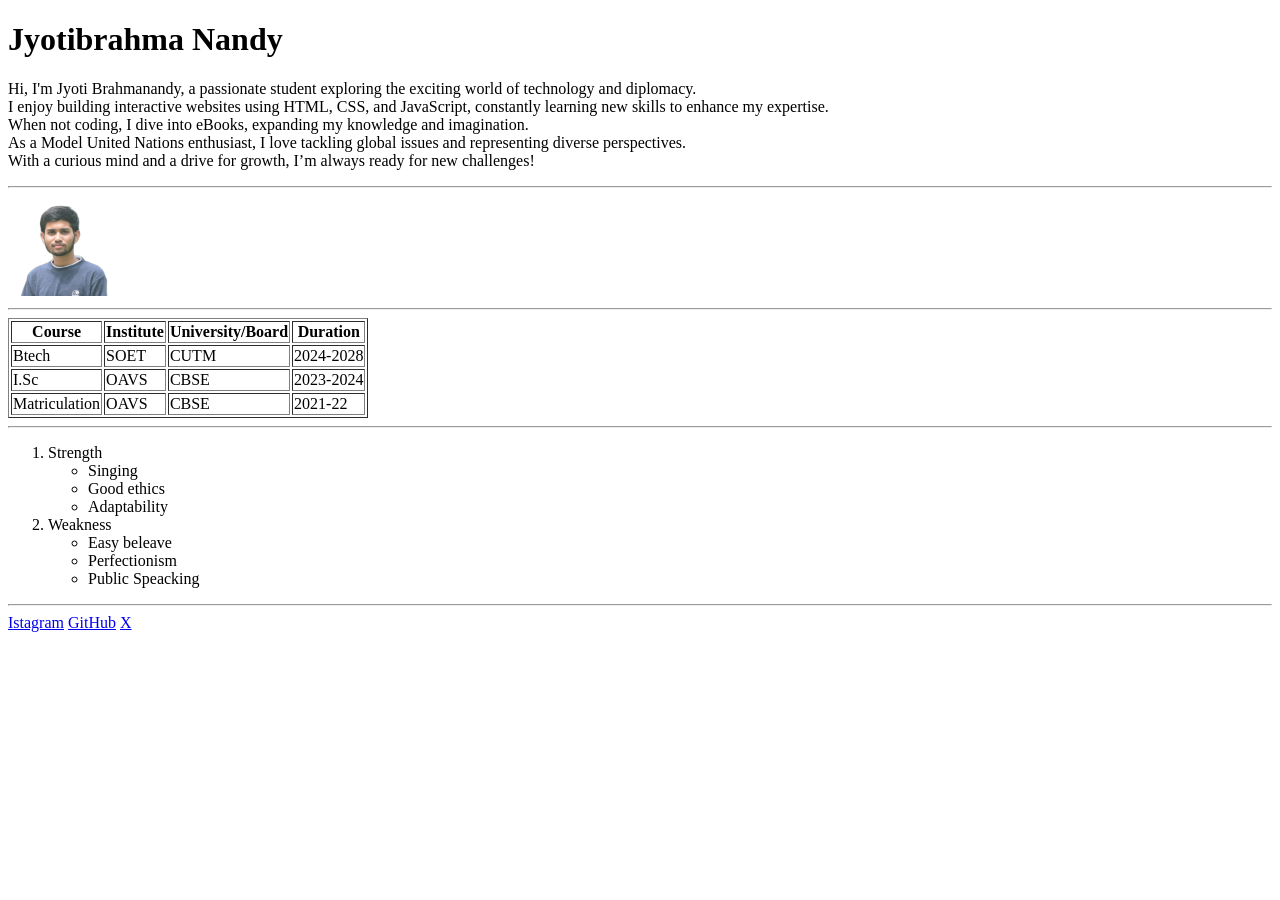
==== index.html @ aaf7955c "First commit I have created index.html file where I have written all about me." ====
<!DOCTYPE html>
<html lang="en">

<head>
    <meta charset="UTF-8">
    <meta name="viewport" content="width=device-width, initial-scale=1.0">
    <title>Portfolio</title>
</head>

<body>
    <h1>Jyotibrahma Nandy</h1>
    <p>Hi, I'm Jyoti Brahmanandy, a passionate student exploring the exciting world of technology and diplomacy. <br> I enjoy
        building interactive websites using HTML, CSS, and JavaScript, constantly learning new skills to enhance my
        expertise. <br> When not coding, I dive into eBooks, expanding my knowledge and imagination. <br> As a Model United
        Nations enthusiast, I love tackling global issues and representing diverse perspectives. <br> With a curious mind and
        a drive for growth, I’m always ready for new challenges!</p> <hr>
    <img src="image/WhatsApp Image 2024-12-14 at 01.41.28_8296582c.jpg" alt="my photo" weight="100px" height="100px"> <hr>
    <table border=""> 
        <tr>
            <th>Course</th>
            <th>Institute</th>
            <th>University/Board</th>
            <th>Duration</th>
        </tr>
        <tr>
            <td>Btech</td>
            <td>SOET</td>
            <td>CUTM</td>
            <td>2024-2028</td>
        </tr>
        <tr>
            <td>I.Sc</td>
            <td>OAVS</td>
            <td>CBSE</td>
            <td>2023-2024</td>
        </tr>
        <tr>
            <td>Matriculation</td>
            <td>OAVS</td>
            <td>CBSE</td>
            <td>2021-22</td>
        </tr>
    </table> <hr>
    <ol>
        <li>Strength</li>
        <ul>
            <li>Singing</li>
            <li>Good ethics</li>
            <li>Adaptability</li>
        </ul>
        <li>Weakness</li>
        <ul>
            <li>Easy beleave</li>
            <li>Perfectionism</li>
            <li>Public Speacking</li>
        </ul>
    </ol> <hr>
    <a href="https://instagram.com/jyotibrahmanandy" target="_blank">Istagram</a>
    <a href="https://github.com/jyotibrahmanandy" target="_blank">GitHub</a>
    <a href="https://twitter.com/jyotibrahmanand" target="_blank">X</a>

</body>

</html>
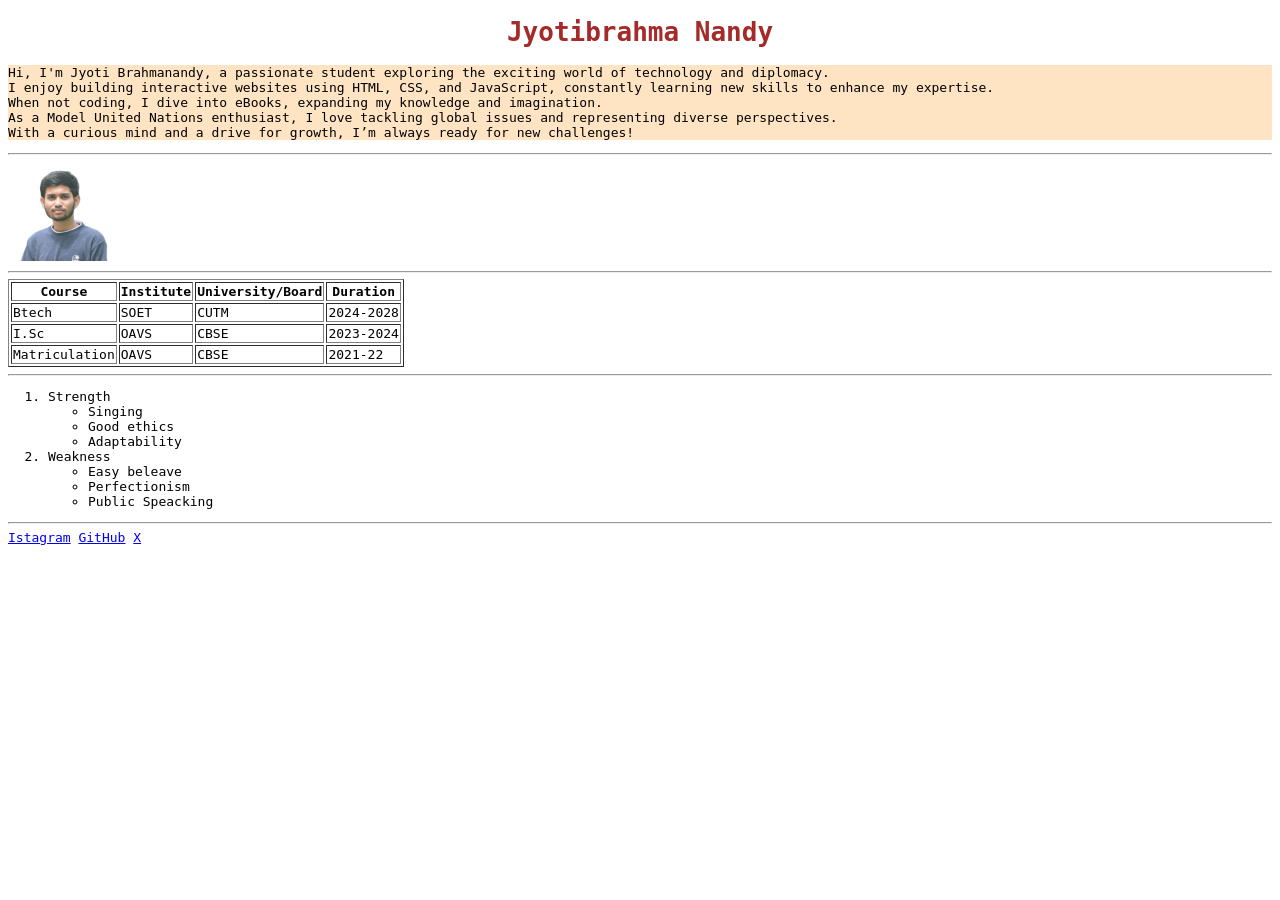
==== commit 0f344d28: "Stylesheet Added" ====
--- a/index.html
+++ b/index.html
@@ -4,11 +4,17 @@
 <head>
     <meta charset="UTF-8">
     <meta name="viewport" content="width=device-width, initial-scale=1.0">
+    <link rel="stylesheet" href="./style.css">
     <title>Portfolio</title>
+    <style>
+        p{
+            background-color: bisque;
+        }
+    </style>
 </head>
 
 <body>
-    <h1>Jyotibrahma Nandy</h1>
+    <h1 style="color: brown;">Jyotibrahma Nandy</h1>
     <p>Hi, I'm Jyoti Brahmanandy, a passionate student exploring the exciting world of technology and diplomacy. <br> I enjoy
         building interactive websites using HTML, CSS, and JavaScript, constantly learning new skills to enhance my
         expertise. <br> When not coding, I dive into eBooks, expanding my knowledge and imagination. <br> As a Model United
--- a/style.css
+++ b/style.css
@@ -0,0 +1,6 @@
+*{
+    font-family: monospace;
+}
+h1{
+    text-align: center;
+}
